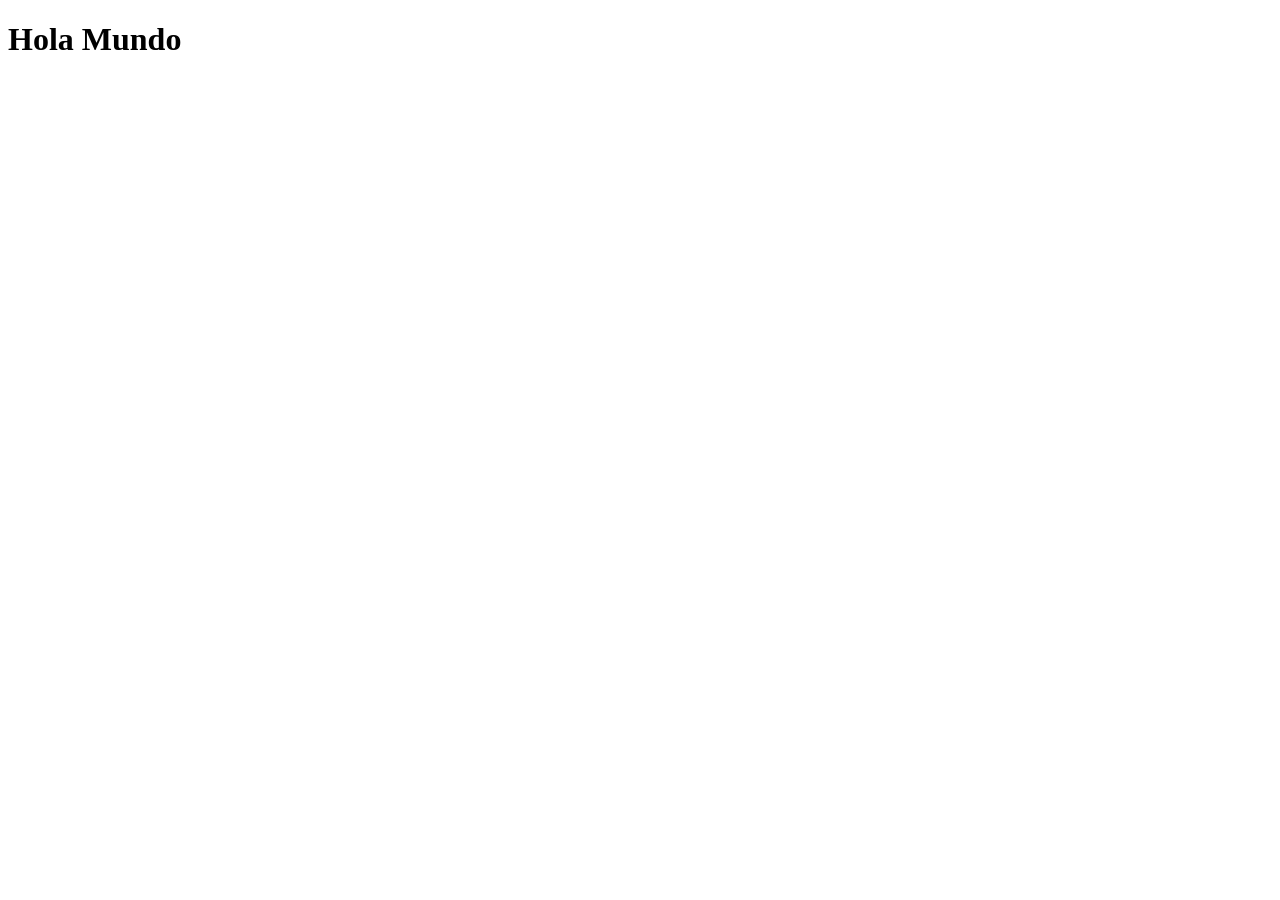
==== mision1/frontend/index.html @ 2d207d58 "first commit" ====
<!DOCTYPE html>
<html lang="es">
<head>
    <meta charset="UTF-8">
    <meta name="viewport" content="width=device-width, initial-scale=1.0">
    <title>Mi primera web</title>
</head>
<body>
    <h1>Hola Mundo</h1>
    
</body>
</html>
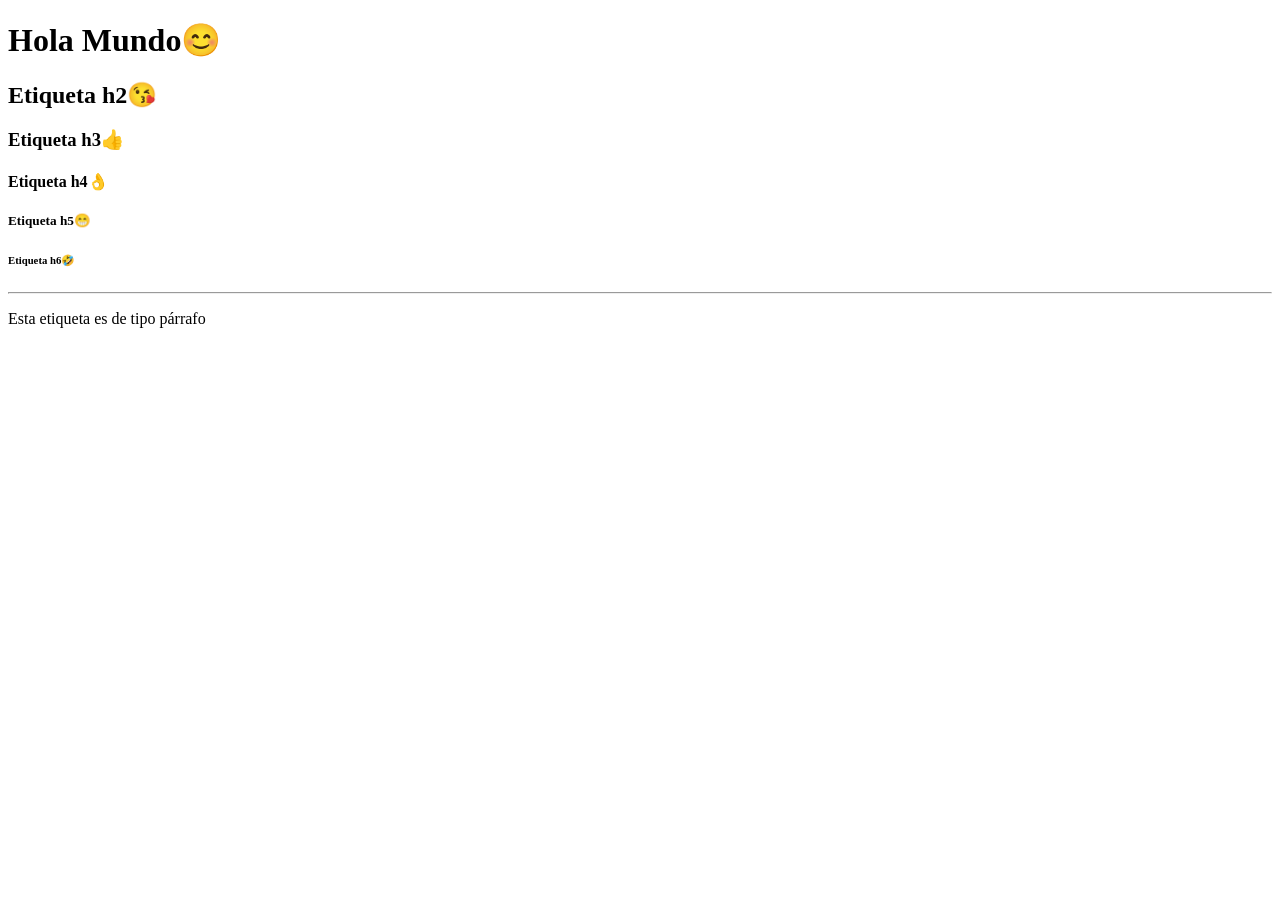
==== commit 1725b5d9: "Clase 13-04-2026" ====
--- a/mision1/frontend/index.html
+++ b/mision1/frontend/index.html
@@ -6,7 +6,18 @@
     <title>Mi primera web</title>
 </head>
 <body>
-    <h1>Hola Mundo</h1>
+    <!-- comentario -->
+    <h1>Hola Mundo😊</h1>
+    <h2>Etiqueta h2😘</h2>
+    <h3>Etiqueta h3👍</h3>
+    <h4>Etiqueta h4👌</h4>
+    <h5>Etiqueta h5😁</h5>
+    <h6>Etiqueta h6🤣</h6>
     
+    <!-- usuario: admin password: admin123 -->
+    <hr>
+
+    <p> Esta etiqueta es de tipo párrafo </p>
+
 </body>
 </html>
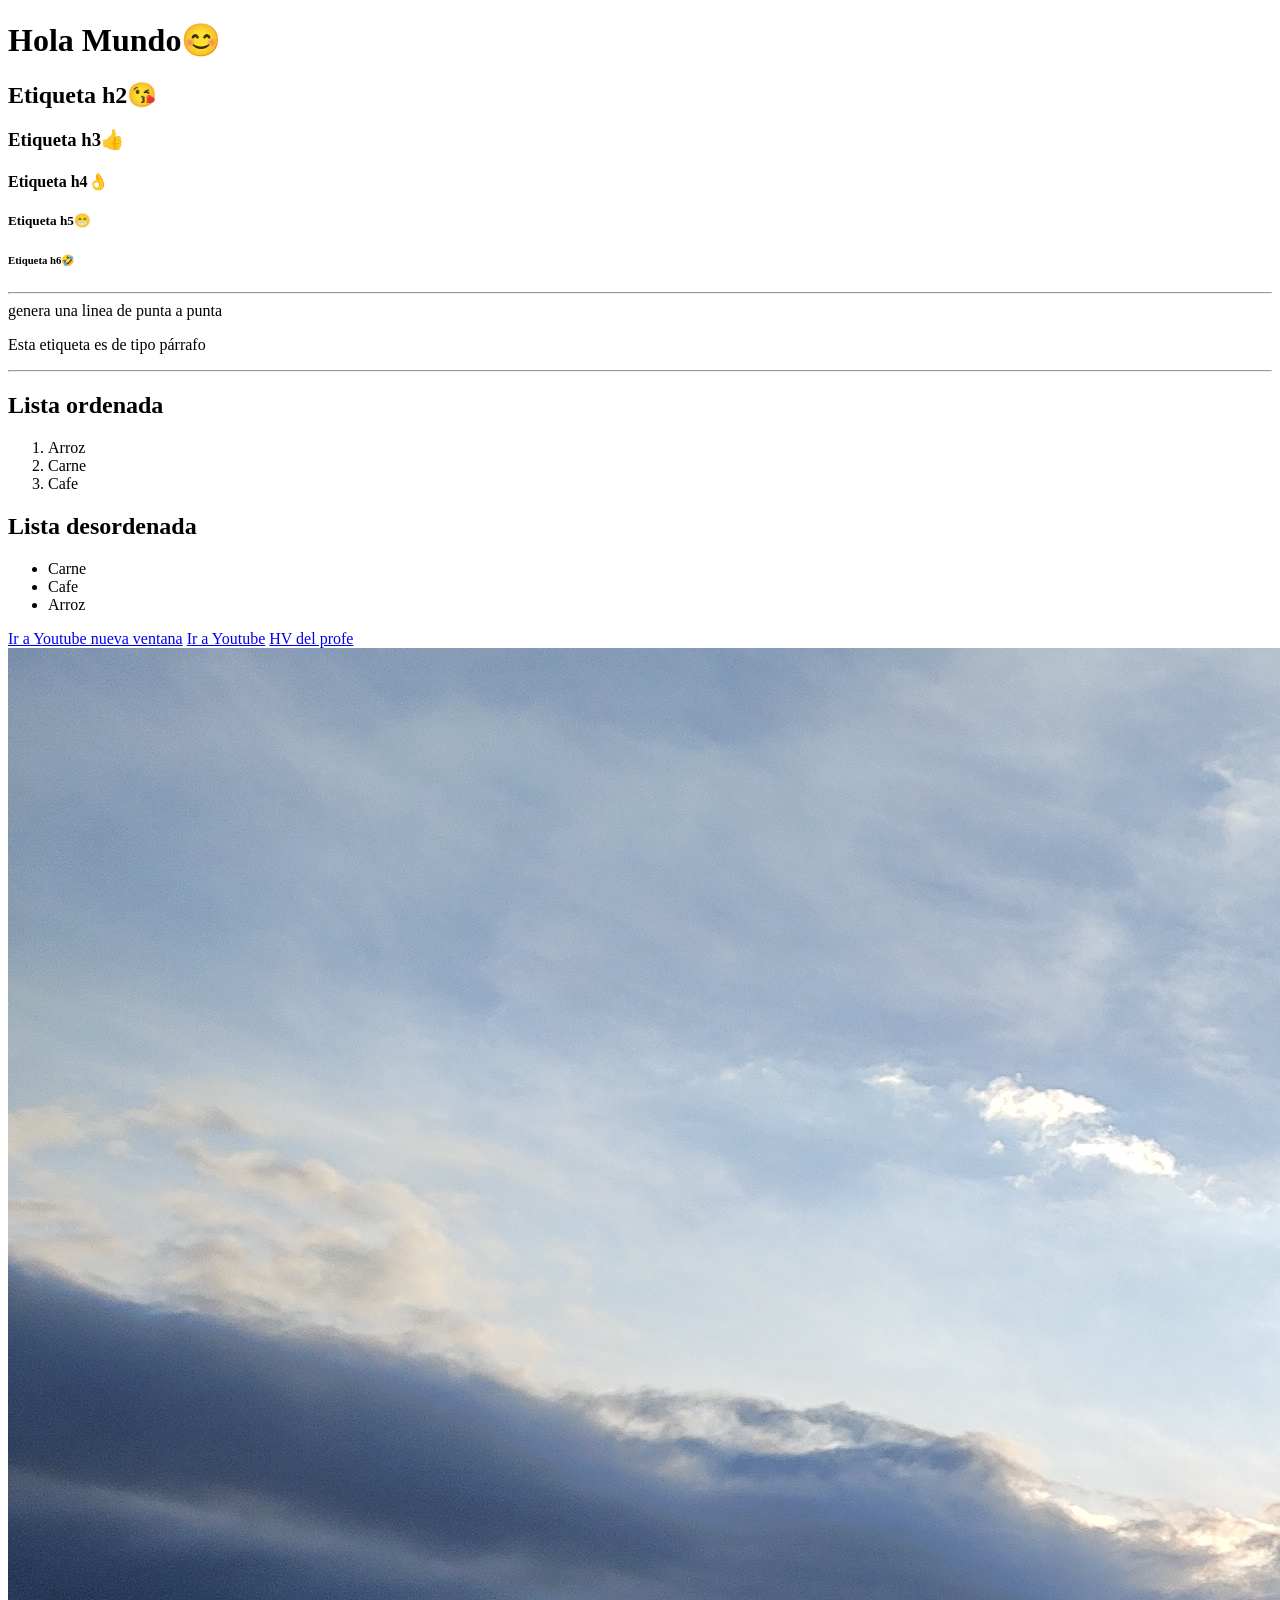
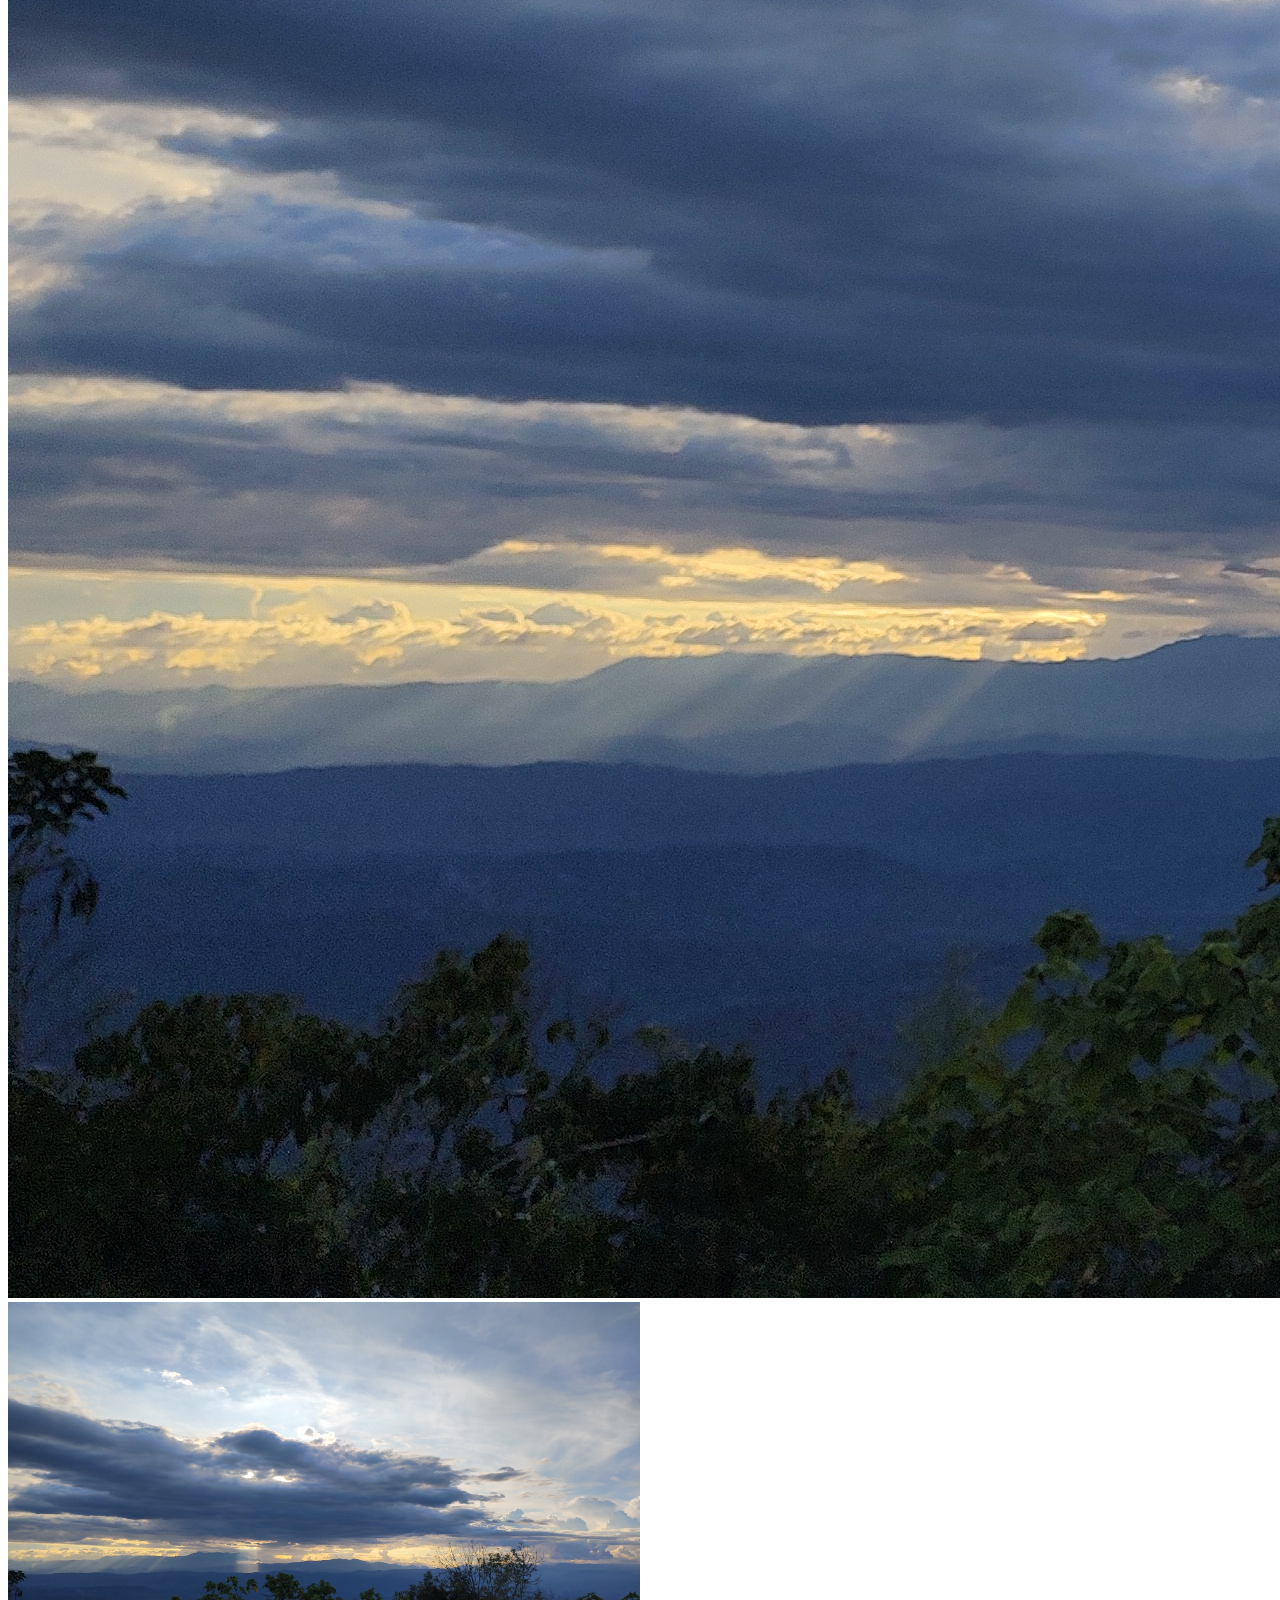
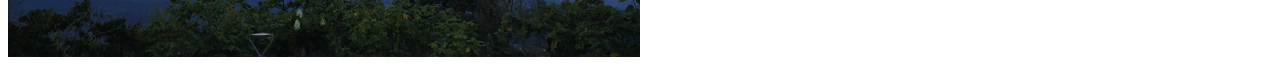
==== commit 4e5c5056: "14 abril" ====
--- a/mision1/frontend/index.html
+++ b/mision1/frontend/index.html
@@ -15,9 +15,37 @@
     <h6>Etiqueta h6🤣</h6>
     
     <!-- usuario: admin password: admin123 -->
+    <hr> genera una linea de punta a punta
+
+    <p> Esta etiqueta es de tipo párrafo </p>
     <hr>
 
-    <p> Esta etiqueta es de tipo párrafo </p>
+    <!-- Lista ordenada -->
+     <h2>Lista ordenada</h2>
+     <!-- ol>li*3 -->    
+     <ol>
+         <li>Arroz</li>
+        <li>Carne</li>
+        <li>Cafe</li>
+     </ol>
+     <h2>Lista desordenada</h2>
+     <ul>
+        <li>Carne</li>
+        <li>Cafe</li>
+        <li>Arroz</li>
+     </ul>
+
+     <!-- Enlace a otras paginas  -->
+    <a href="https://youtube.com" target="_blank">Ir a Youtube nueva ventana</a>
+    <a href="https://youtube.com" >Ir a Youtube</a>
+    <a href="https://pruebaurl.github.io">HV del profe</a>
+
+    <br>
+    <img src="paisaje.jpg" alt="paisaje hermoso"
+    <br> 
+    <img src="paisaje.jpg" alt="paisaje hermoso" style="max-width: 50%;">
+
+
 
 </body>
 </html>
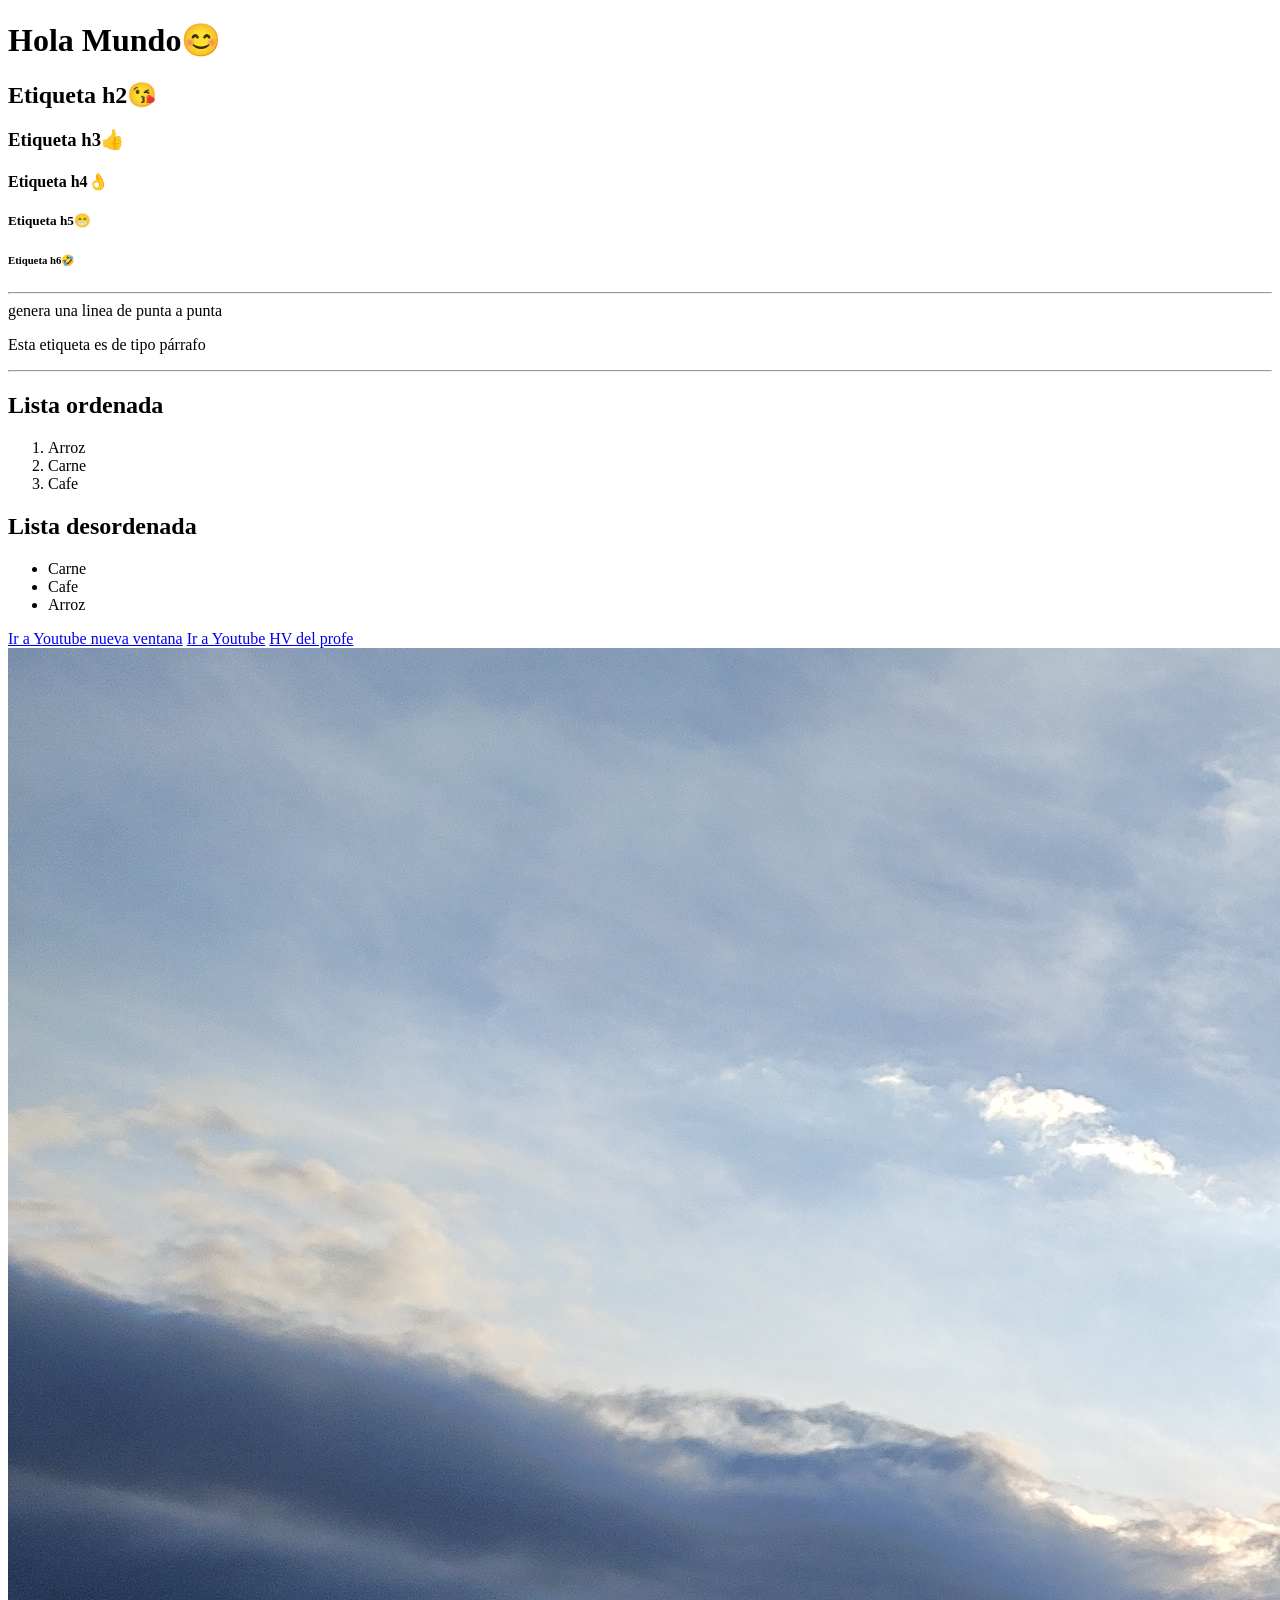
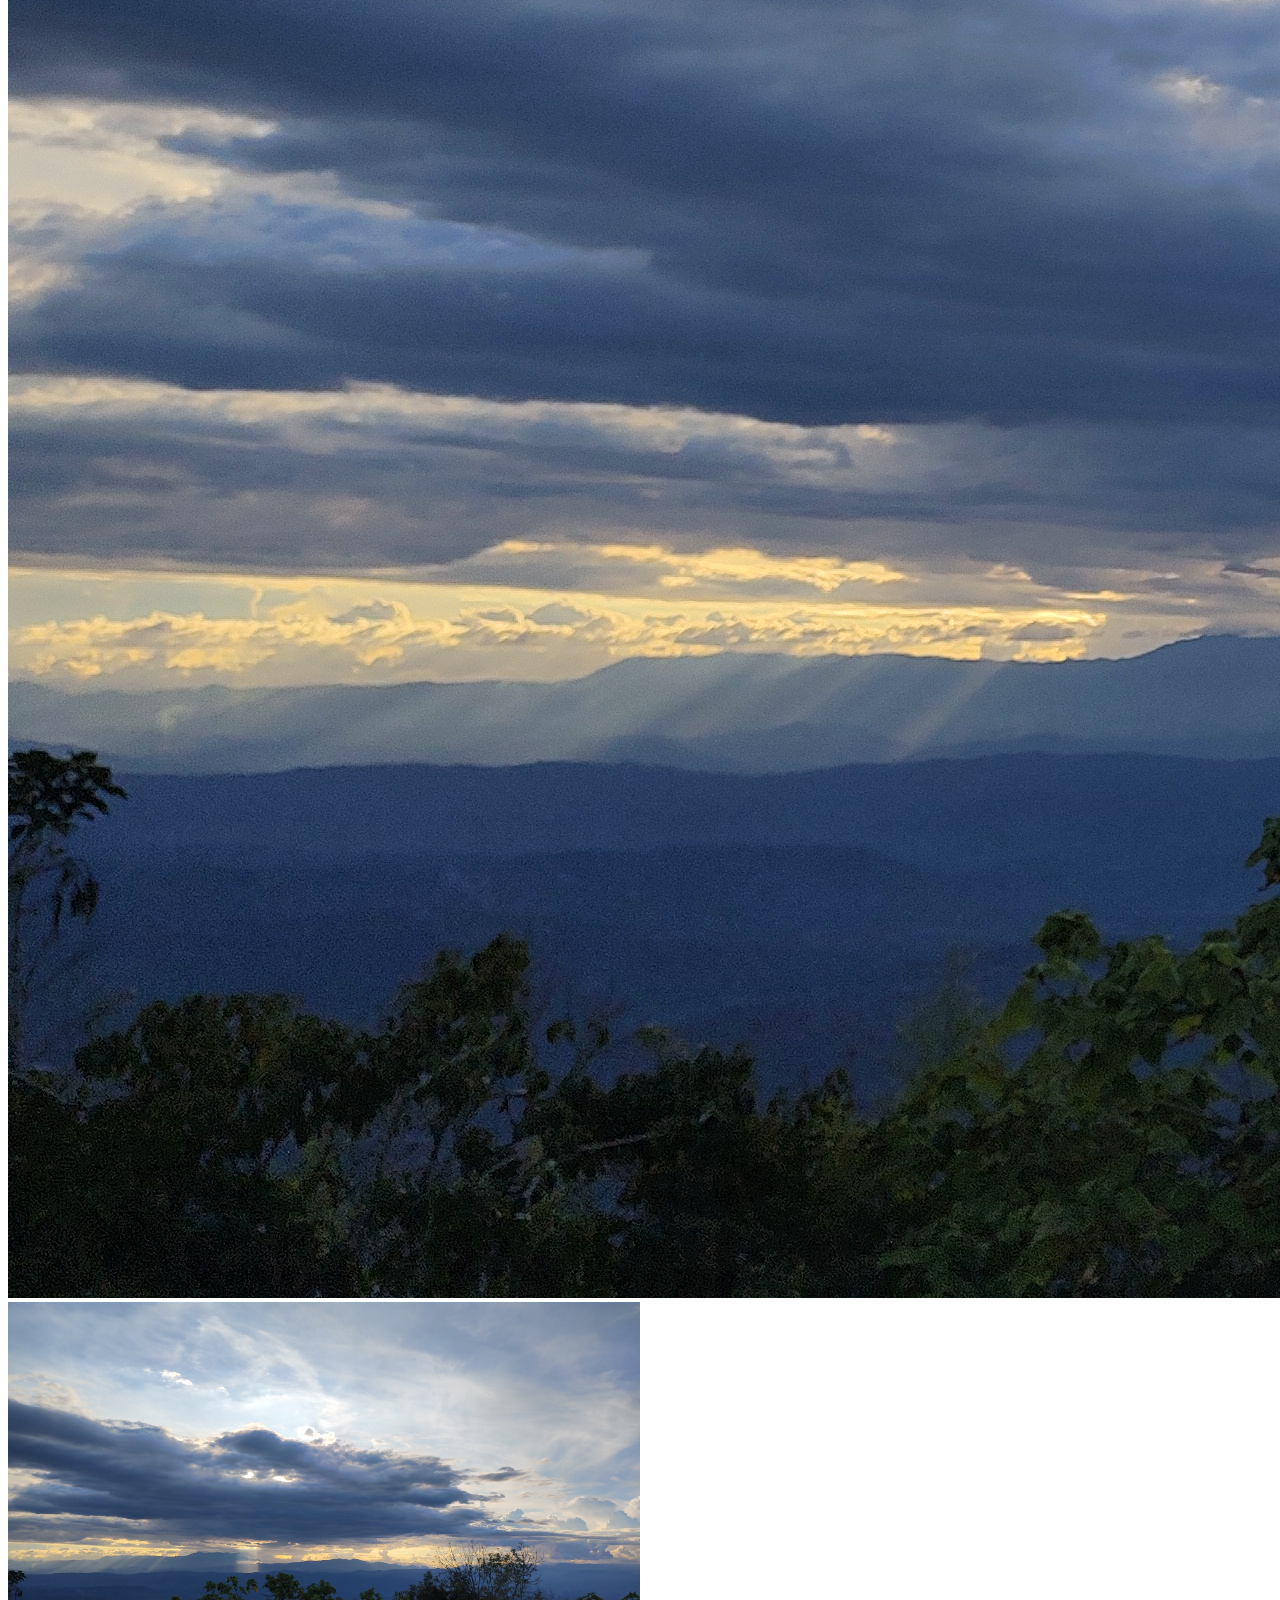
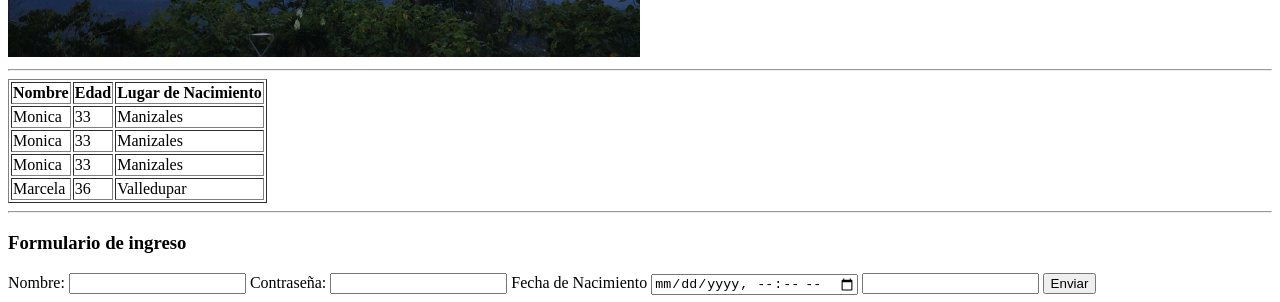
==== commit b52c14d6: "15 abril" ====
--- a/mision1/frontend/index.html
+++ b/mision1/frontend/index.html
@@ -1,10 +1,12 @@
 <!DOCTYPE html>
 <html lang="es">
+
 <head>
     <meta charset="UTF-8">
     <meta name="viewport" content="width=device-width, initial-scale=1.0">
     <title>Mi primera web</title>
 </head>
+
 <body>
     <!-- comentario -->
     <h1>Hola Mundo😊</h1>
@@ -13,7 +15,7 @@
     <h4>Etiqueta h4👌</h4>
     <h5>Etiqueta h5😁</h5>
     <h6>Etiqueta h6🤣</h6>
-    
+
     <!-- usuario: admin password: admin123 -->
     <hr> genera una linea de punta a punta
 
@@ -21,31 +23,75 @@
     <hr>
 
     <!-- Lista ordenada -->
-     <h2>Lista ordenada</h2>
-     <!-- ol>li*3 -->    
-     <ol>
-         <li>Arroz</li>
+    <h2>Lista ordenada</h2>
+    <!-- ol>li*3 -->
+    <ol>
+        <li>Arroz</li>
         <li>Carne</li>
         <li>Cafe</li>
-     </ol>
-     <h2>Lista desordenada</h2>
-     <ul>
+    </ol>
+    <h2>Lista desordenada</h2>
+    <ul>
         <li>Carne</li>
         <li>Cafe</li>
         <li>Arroz</li>
-     </ul>
+    </ul>
 
-     <!-- Enlace a otras paginas  -->
+    <!-- Enlace a otras paginas  -->
     <a href="https://youtube.com" target="_blank">Ir a Youtube nueva ventana</a>
-    <a href="https://youtube.com" >Ir a Youtube</a>
+    <a href="https://youtube.com">Ir a Youtube</a>
     <a href="https://pruebaurl.github.io">HV del profe</a>
 
     <br>
-    <img src="paisaje.jpg" alt="paisaje hermoso"
-    <br> 
+    <img src="paisaje.jpg" alt="paisaje hermoso" <br>
     <img src="paisaje.jpg" alt="paisaje hermoso" style="max-width: 50%;">
+    <hr>
+    <!-- Crear una tabla -->
+    <table border="1">
+        <tr>
+            <th>Nombre</th>
+            <th>Edad</th>
+            <th>Lugar de Nacimiento</th>
 
+        </tr>
 
+        <tr>
+            <td>Monica</td>
+            <td>33</td>
+            <td>Manizales</td>
+        </tr>
+        <tr>
+            <td>Monica</td>
+            <td>33</td>
+            <td>Manizales</td>
+        </tr>
+        <tr>
+            <td>Monica</td>
+            <td>33</td>
+            <td>Manizales</td>
+        </tr>
+        <tr>
+            <td>Marcela</td>
+            <td>36</td>
+            <td>Valledupar</td>
+        </tr>
+
+    </table>
+    <hr>
+    <!-- Formulario -->
+    <h3>Formulario de ingreso</h3>
+    <form action="">
+        <label for="">Nombre:</label>
+        <input type="text">
+        <label for="">Contraseña:</label>
+        <input type="password">
+        <label for="">Fecha de Nacimiento</label>
+        <input type="datetime-local">
+        <input type="number"> 
+        <button>Enviar</button>   
+
+    </form>
 
 </body>
+
 </html>
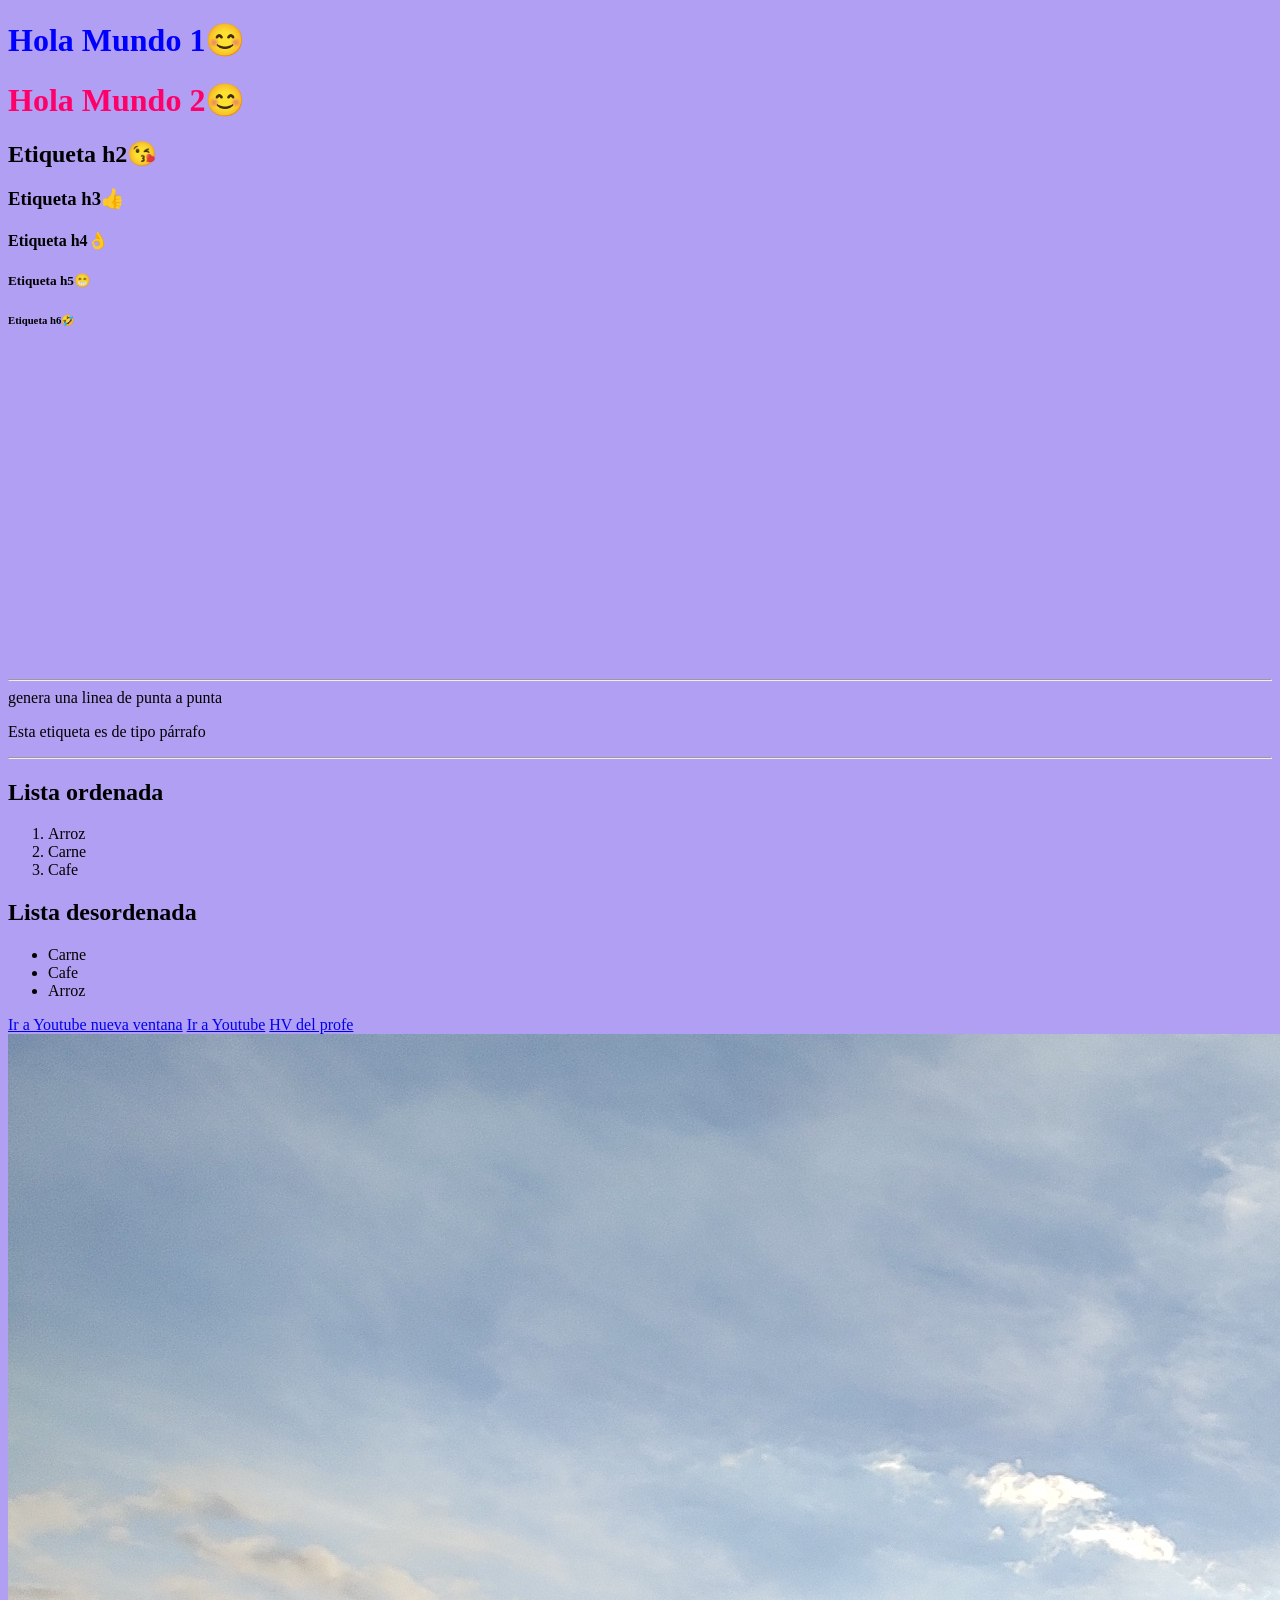
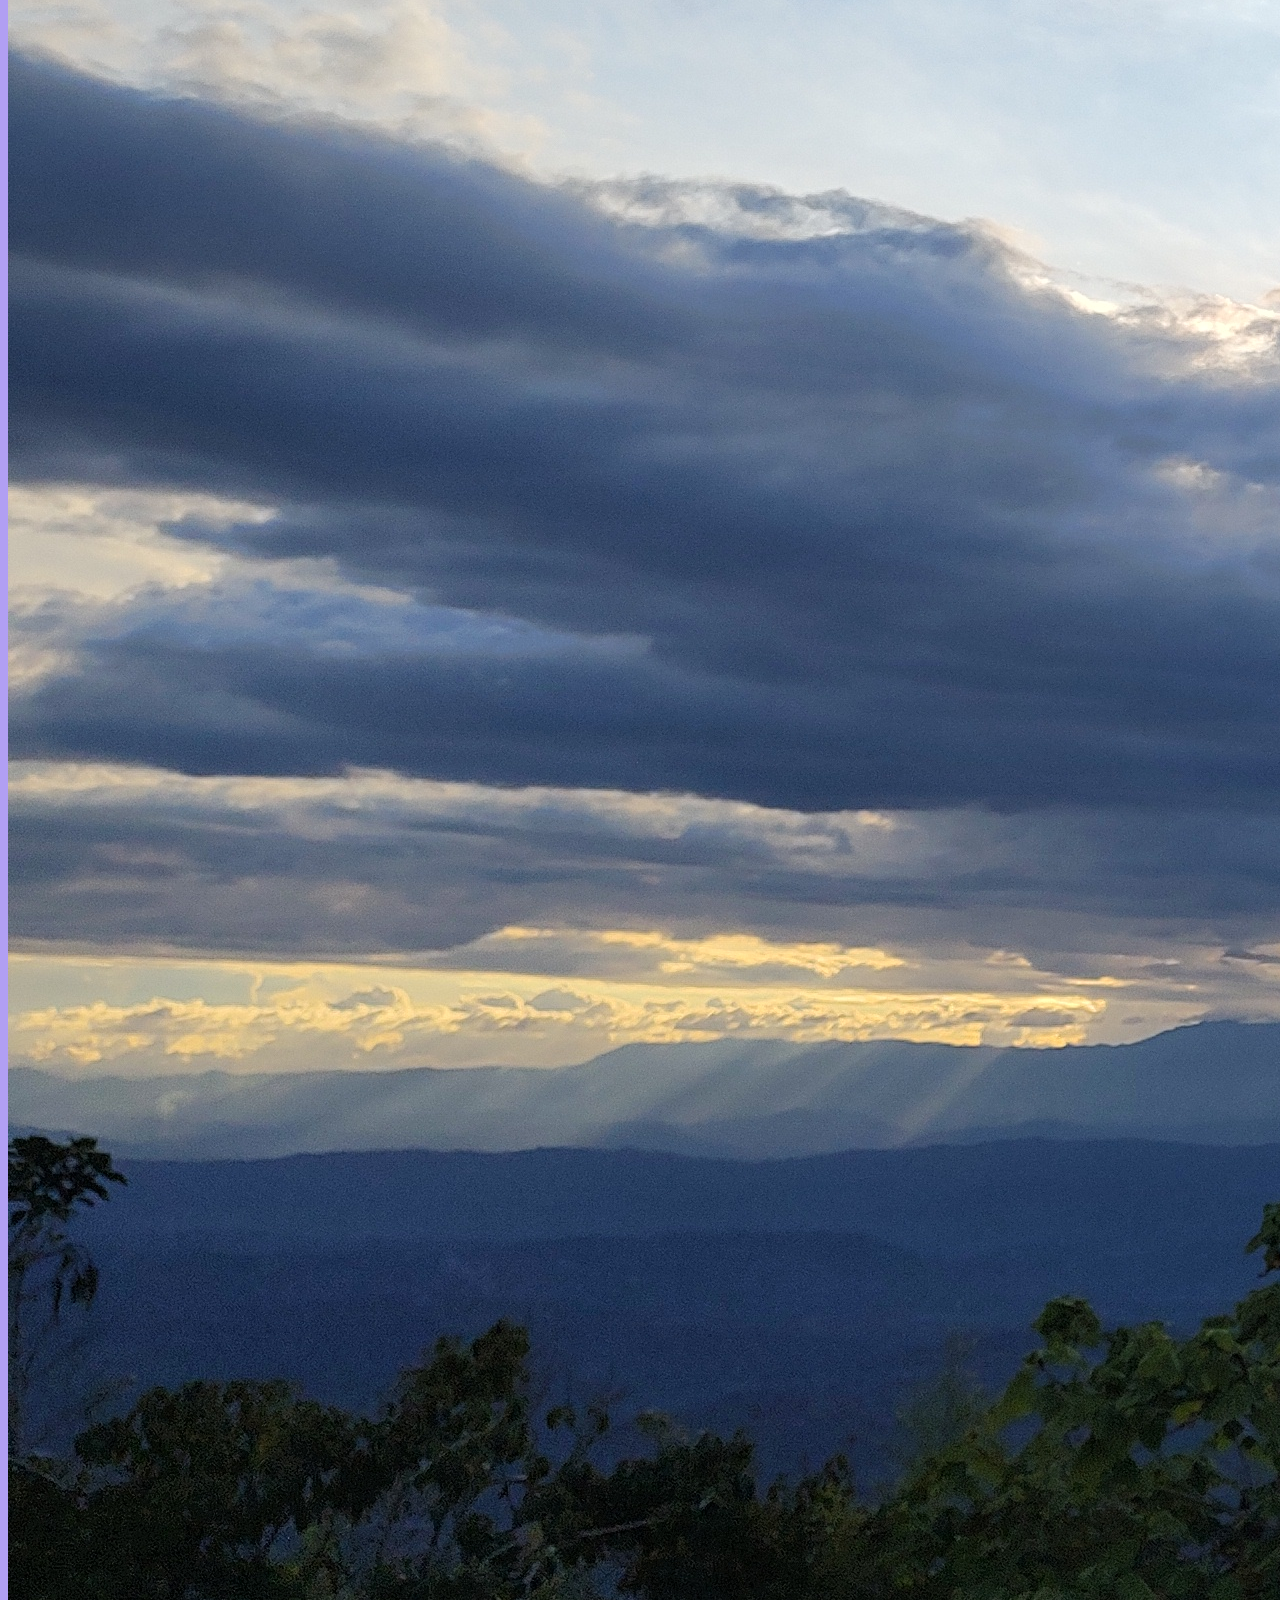
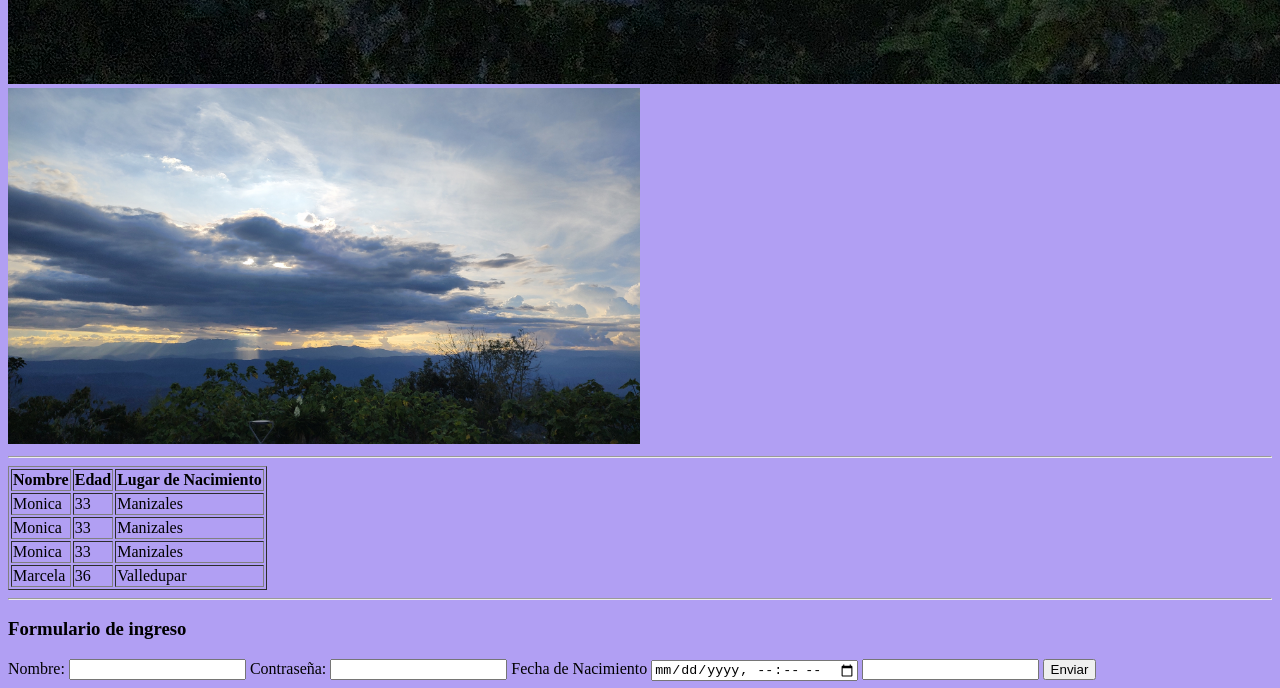
==== commit 74d75dc1: "20 de abril" ====
--- a/mision1/frontend/index.html
+++ b/mision1/frontend/index.html
@@ -5,16 +5,22 @@
     <meta charset="UTF-8">
     <meta name="viewport" content="width=device-width, initial-scale=1.0">
     <title>Mi primera web</title>
+    <link rel="stylesheet" href="styles.css">
+    
 </head>
 
 <body>
     <!-- comentario -->
-    <h1>Hola Mundo😊</h1>
+    <h1 class="estilo_h1">Hola Mundo 1😊</h1>
+    <h1 class="estilo_h1_v2">Hola Mundo 2😊</h1>
     <h2>Etiqueta h2😘</h2>
     <h3>Etiqueta h3👍</h3>
     <h4>Etiqueta h4👌</h4>
     <h5>Etiqueta h5😁</h5>
     <h6>Etiqueta h6🤣</h6>
+
+    <iframe width="560" height="315" src="https://www.youtube.com/embed/1yW22Iv2zjg?si=Pi-XKab04Wky5TWx" title="YouTube video player" frameborder="0" allow="accelerometer; autoplay; clipboard-write; encrypted-media; gyroscope; picture-in-picture; web-share" referrerpolicy="strict-origin-when-cross-origin" allowfullscreen></iframe>
+    <iframe width="560" height="315" src="https://www.youtube.com/embed/HjQDgr1heFs?si=eJtzzFvH3q6vjiQT" title="YouTube video player" frameborder="0" allow="accelerometer; autoplay; clipboard-write; encrypted-media; gyroscope; picture-in-picture; web-share" referrerpolicy="strict-origin-when-cross-origin" allowfullscreen></iframe>
 
     <!-- usuario: admin password: admin123 -->
     <hr> genera una linea de punta a punta
--- a/mision1/frontend/styles.css
+++ b/mision1/frontend/styles.css
@@ -0,0 +1,12 @@
+body{
+    background: #b19ff3;
+}
+
+.estilo_h1{
+    color: blue;
+}
+
+.estilo_h1_v2{
+    color: rgb(255, 0, 106);
+}
+     
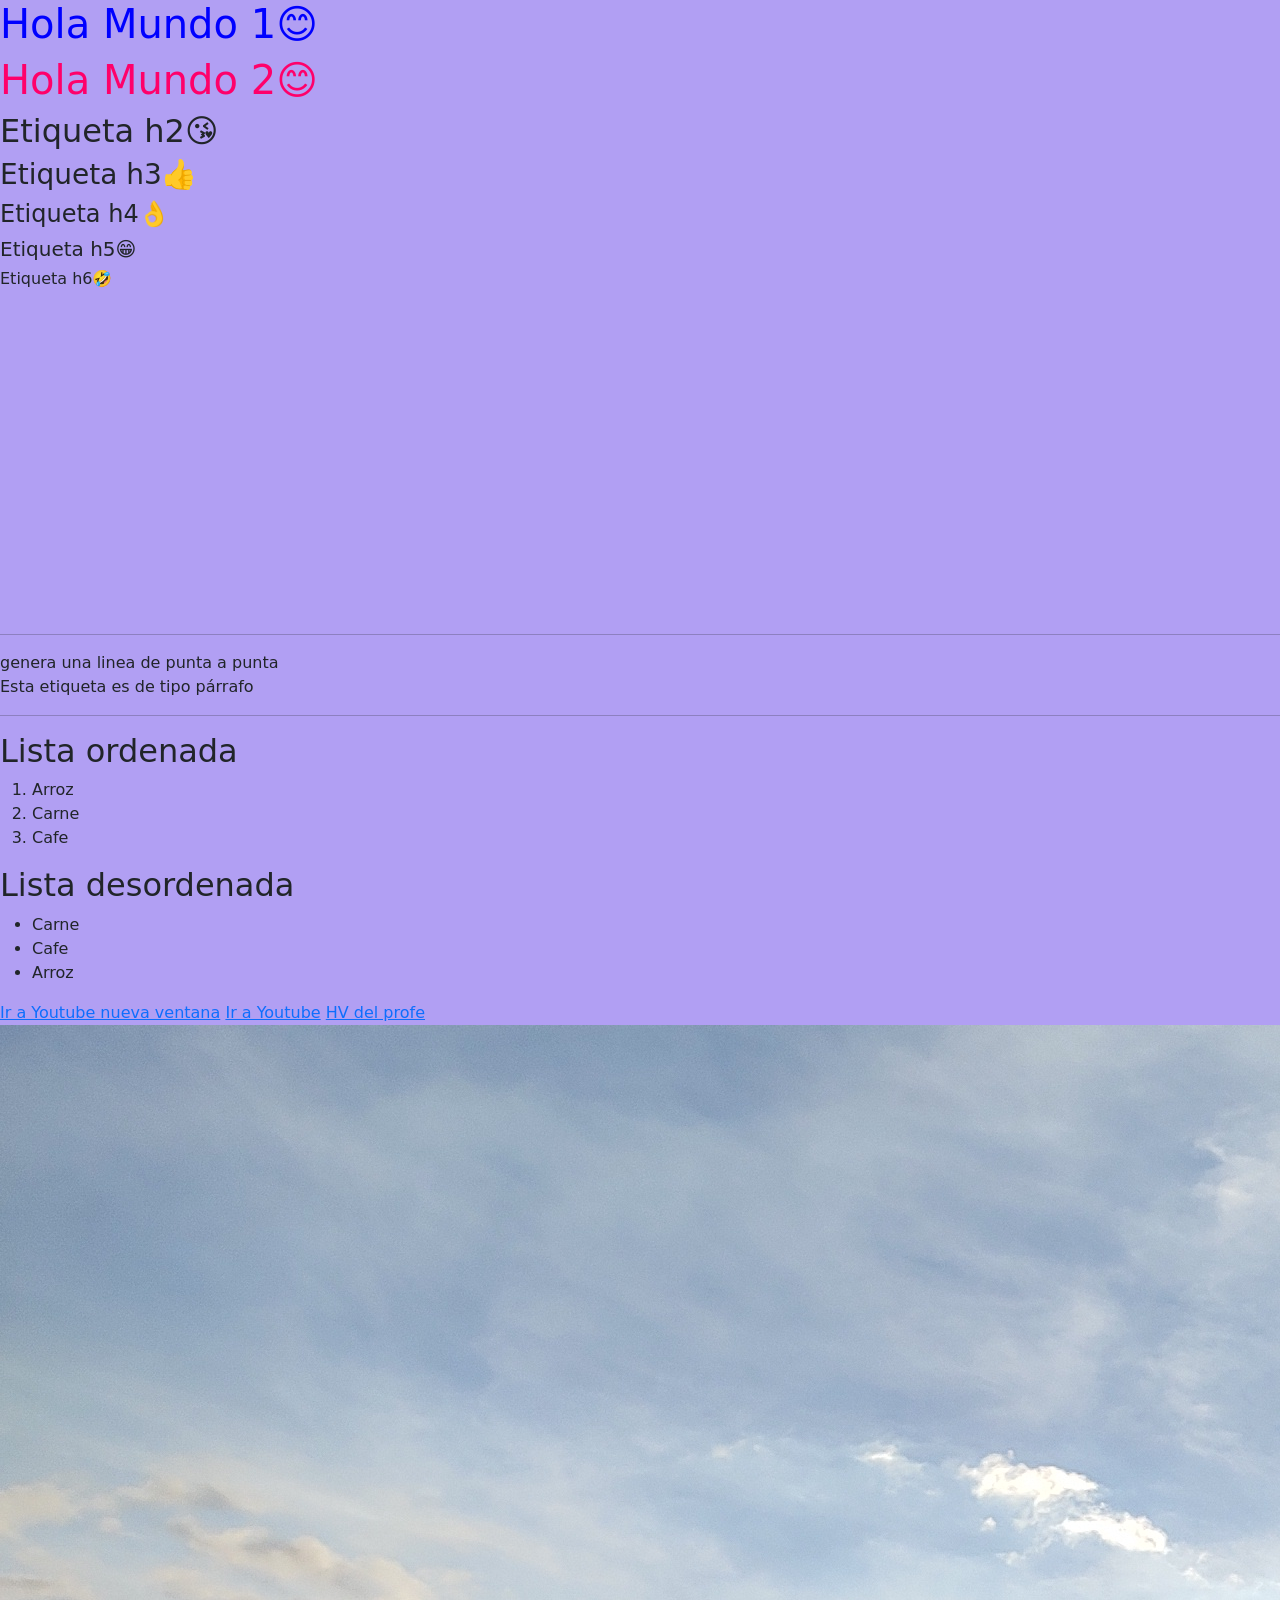
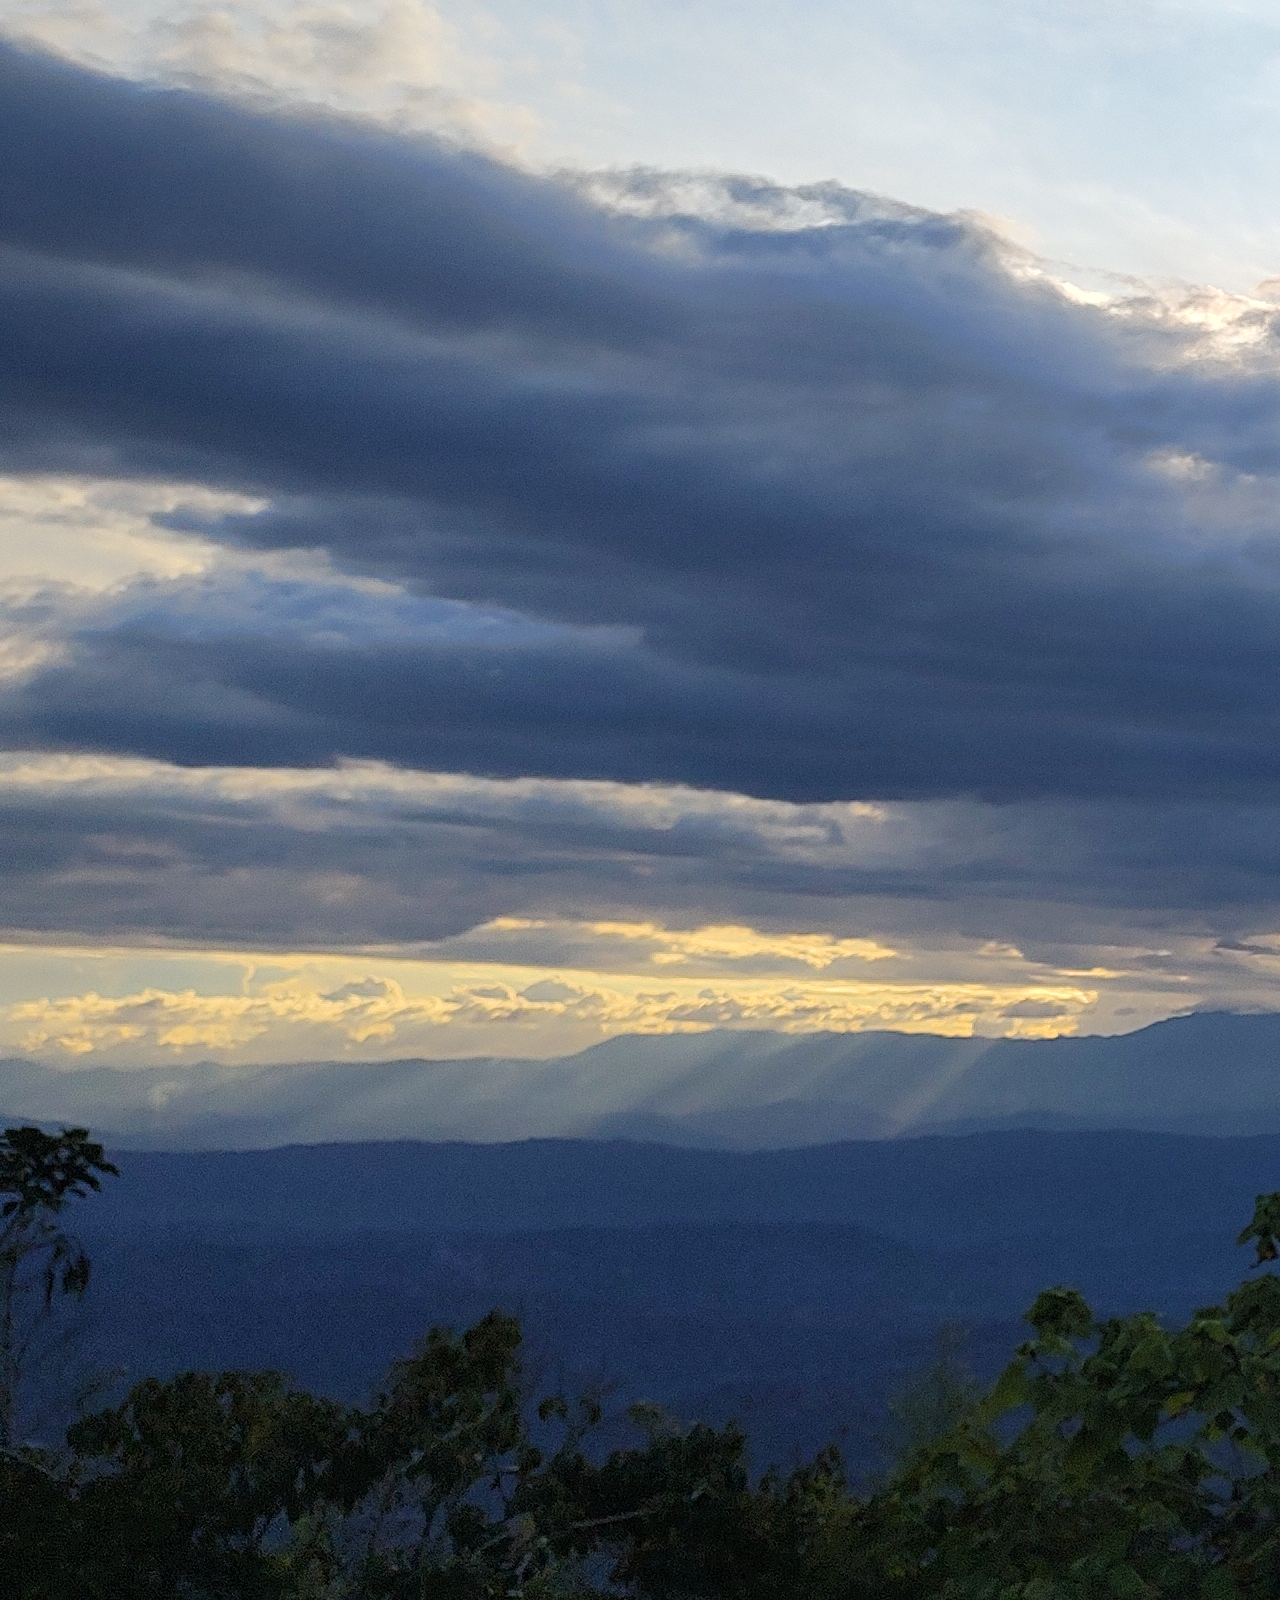
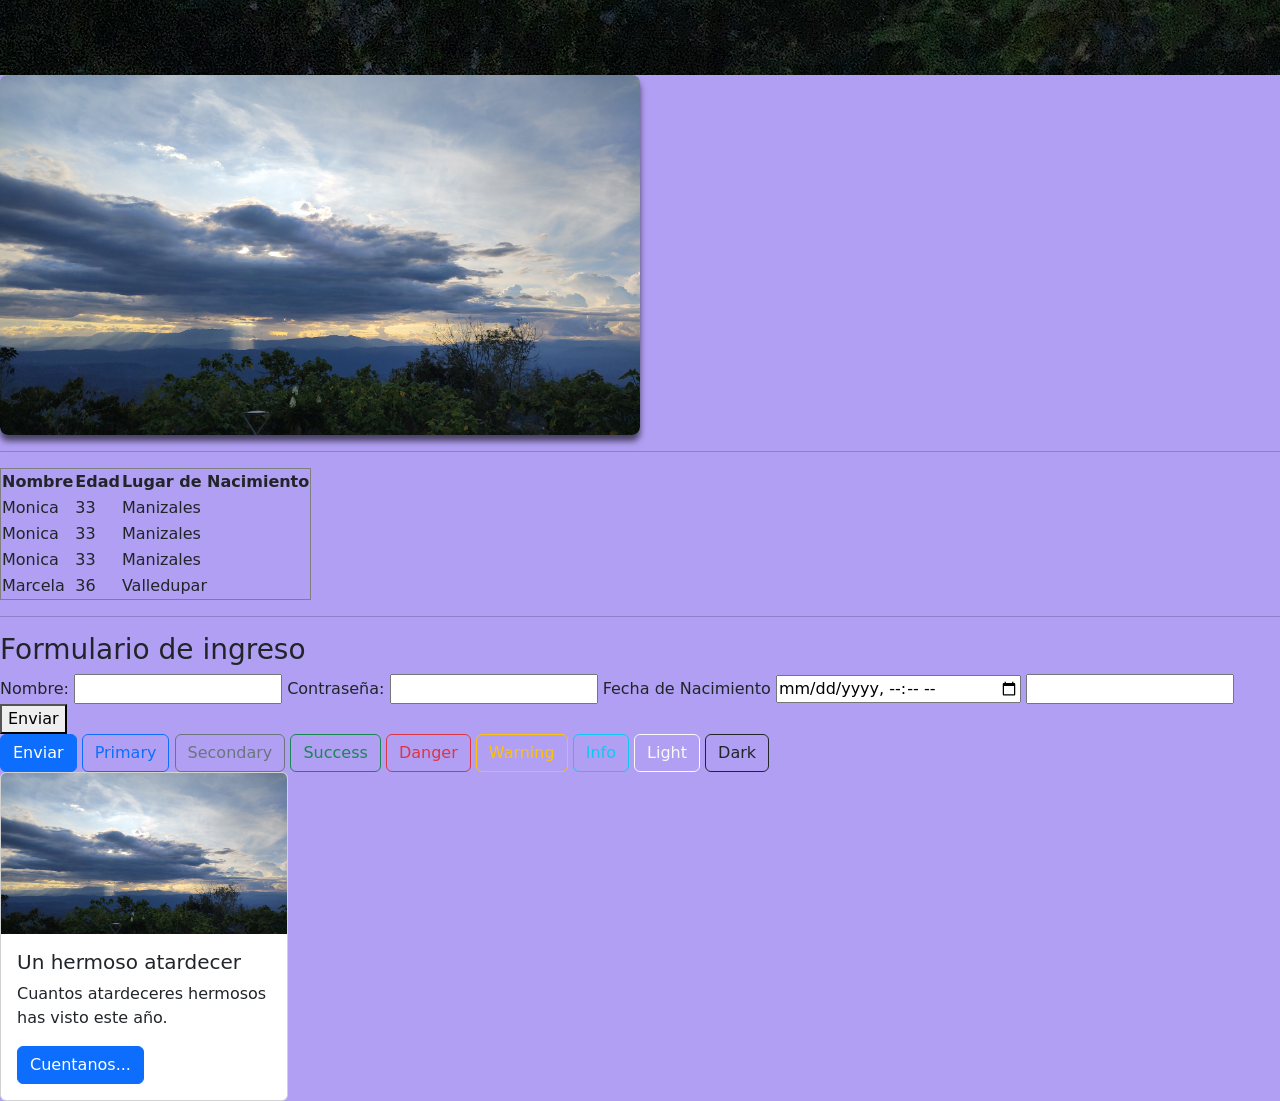
==== commit b85ac89b: "21 abril 2026" ====
--- a/mision1/frontend/index.html
+++ b/mision1/frontend/index.html
@@ -5,6 +5,7 @@
     <meta charset="UTF-8">
     <meta name="viewport" content="width=device-width, initial-scale=1.0">
     <title>Mi primera web</title>
+    <link href="https://cdn.jsdelivr.net/npm/bootstrap@5.3.8/dist/css/bootstrap.min.css" rel="stylesheet" integrity="sha384-sRIl4kxILFvY47J16cr9ZwB07vP4J8+LH7qKQnuqkuIAvNWLzeN8tE5YBujZqJLB" crossorigin="anonymous">
     <link rel="stylesheet" href="styles.css">
     
 </head>
@@ -50,7 +51,8 @@
 
     <br>
     <img src="paisaje.jpg" alt="paisaje hermoso" <br>
-    <img src="paisaje.jpg" alt="paisaje hermoso" style="max-width: 50%;">
+
+    <img class="mi_imagen" src="paisaje.jpg" alt="paisaje hermoso" style="max-width: 50%;">
     <hr>
     <!-- Crear una tabla -->
     <table border="1">
@@ -98,6 +100,26 @@
 
     </form>
 
+    <button class="btn btn-primary">Enviar</button>
+<button type="button" class="btn btn-outline-primary">Primary</button>
+<button type="button" class="btn btn-outline-secondary">Secondary</button>
+<button type="button" class="btn btn-outline-success">Success</button>
+<button type="button" class="btn btn-outline-danger">Danger</button>
+<button type="button" class="btn btn-outline-warning">Warning</button>
+<button type="button" class="btn btn-outline-info">Info</button>
+<button type="button" class="btn btn-outline-light">Light</button>
+<button type="button" class="btn btn-outline-dark">Dark</button>
+
+<div class="card" style="width: 18rem;">
+  <img src="paisaje.jpg" class="card-img-top" alt="...">
+  <div class="card-body">
+    <h5 class="card-title">Un hermoso atardecer</h5>
+    <p class="card-text">Cuantos atardeceres hermosos has visto este año.</p>
+    <a href="#" class="btn btn-primary">Cuentanos...</a>
+  </div>
+</div>
+    
+    <script src="https://cdn.jsdelivr.net/npm/bootstrap@5.3.8/dist/js/bootstrap.bundle.min.js" integrity="sha384-FKyoEForCGlyvwx9Hj09JcYn3nv7wiPVlz7YYwJrWVcXK/BmnVDxM+D2scQbITxI" crossorigin="anonymous"></script>
 </body>
 
 </html>
--- a/mision1/frontend/styles.css
+++ b/mision1/frontend/styles.css
@@ -9,4 +9,9 @@
 .estilo_h1_v2{
     color: rgb(255, 0, 106);
 }
+
+.mi_imagen{
+    border-radius: 8px;
+    box-shadow: 0 6px 6px rgba(0,0,0,0.6);
+}
      
